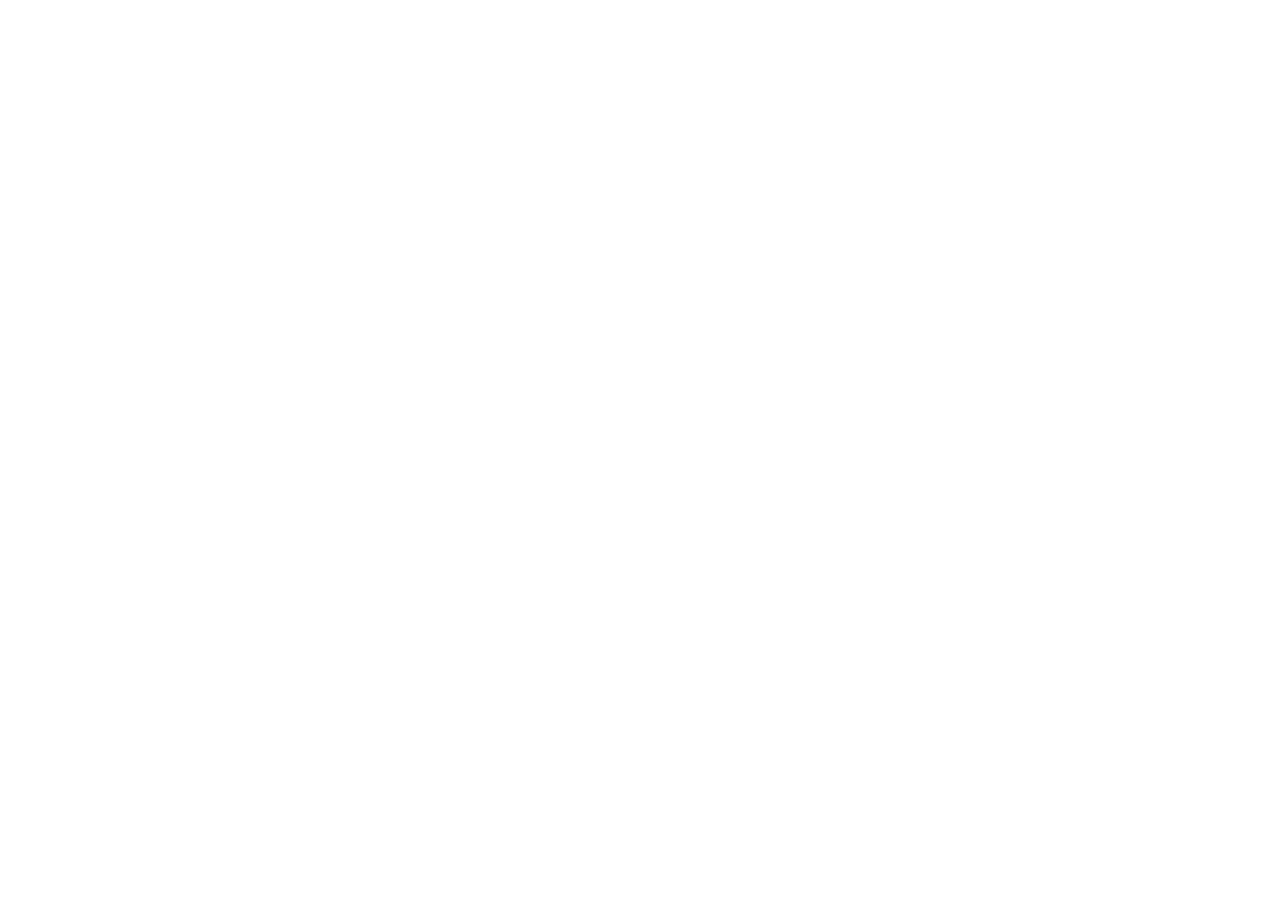
==== detail.html @ 3a84a589 "add detail.html" ====
<!doctype html>
<html lang="en">

<head>
  <title>detail</title>
  <!-- Required meta tags -->
  <meta charset="utf-8">
  <meta name="viewport" content="width=device-width, initial-scale=1, shrink-to-fit=no">

  <!-- Bootstrap CSS v5.2.0-beta1 -->
  <link rel="stylesheet" href="https://cdn.jsdelivr.net/npm/bootstrap@5.2.0/dist/css/bootstrap.min.css"
    integrity="sha384-gH2yIJqKdNHPEq0n4Mqa/HGKIhSkIHeL5AyhkYV8i59U5AR6csBvApHHNl/vI1Bx" crossorigin="anonymous">

</head>

<body>
  <header>
    <!-- place navbar here -->
  </header>
  <main>
    
  </main>
  <footer>
    <!-- place footer here -->
  </footer>
  <!-- Bootstrap JavaScript Libraries -->
  <script src="https://cdn.jsdelivr.net/npm/@popperjs/core@2.11.5/dist/umd/popper.min.js"
    integrity="sha384-Xe+8cL9oJa6tN/veChSP7q+mnSPaj5Bcu9mPX5F5xIGE0DVittaqT5lorf0EI7Vk" crossorigin="anonymous">
  </script>

  <script src="https://cdn.jsdelivr.net/npm/bootstrap@5.2.0/dist/js/bootstrap.min.js"
    integrity="sha384-ODmDIVzN+pFdexxHEHFBQH3/9/vQ9uori45z4JjnFsRydbmQbmL5t1tQ0culUzyK" crossorigin="anonymous">
  </script>
</body>

</html>
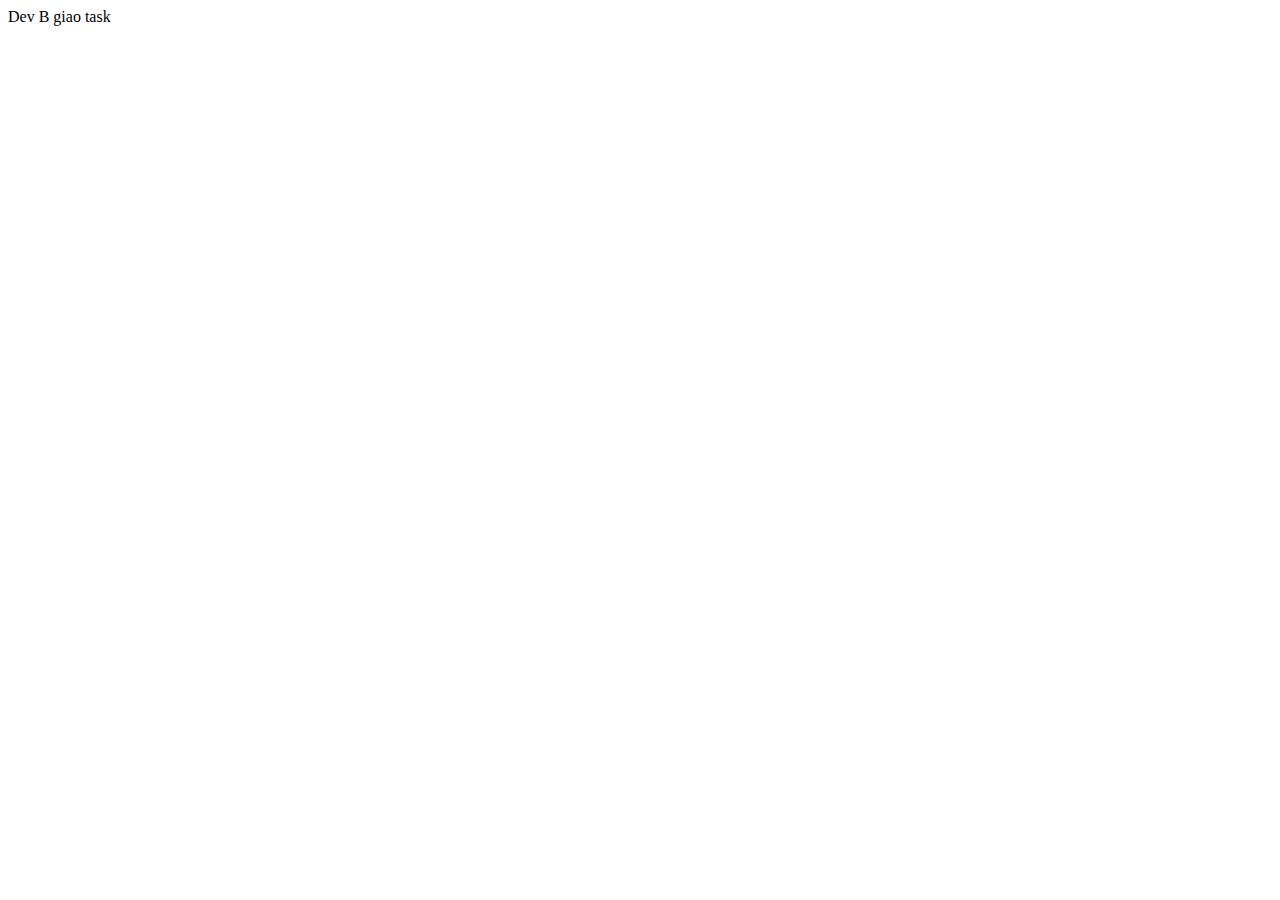
==== commit 9f68f5cd: "devB_commit" ====
--- a/detail.html
+++ b/detail.html
@@ -14,15 +14,9 @@
 </head>
 
 <body>
-  <header>
-    <!-- place navbar here -->
-  </header>
-  <main>
-    
-  </main>
-  <footer>
-    <!-- place footer here -->
-  </footer>
+  <div>
+    Dev B giao task
+  </div>
   <!-- Bootstrap JavaScript Libraries -->
   <script src="https://cdn.jsdelivr.net/npm/@popperjs/core@2.11.5/dist/umd/popper.min.js"
     integrity="sha384-Xe+8cL9oJa6tN/veChSP7q+mnSPaj5Bcu9mPX5F5xIGE0DVittaqT5lorf0EI7Vk" crossorigin="anonymous">
